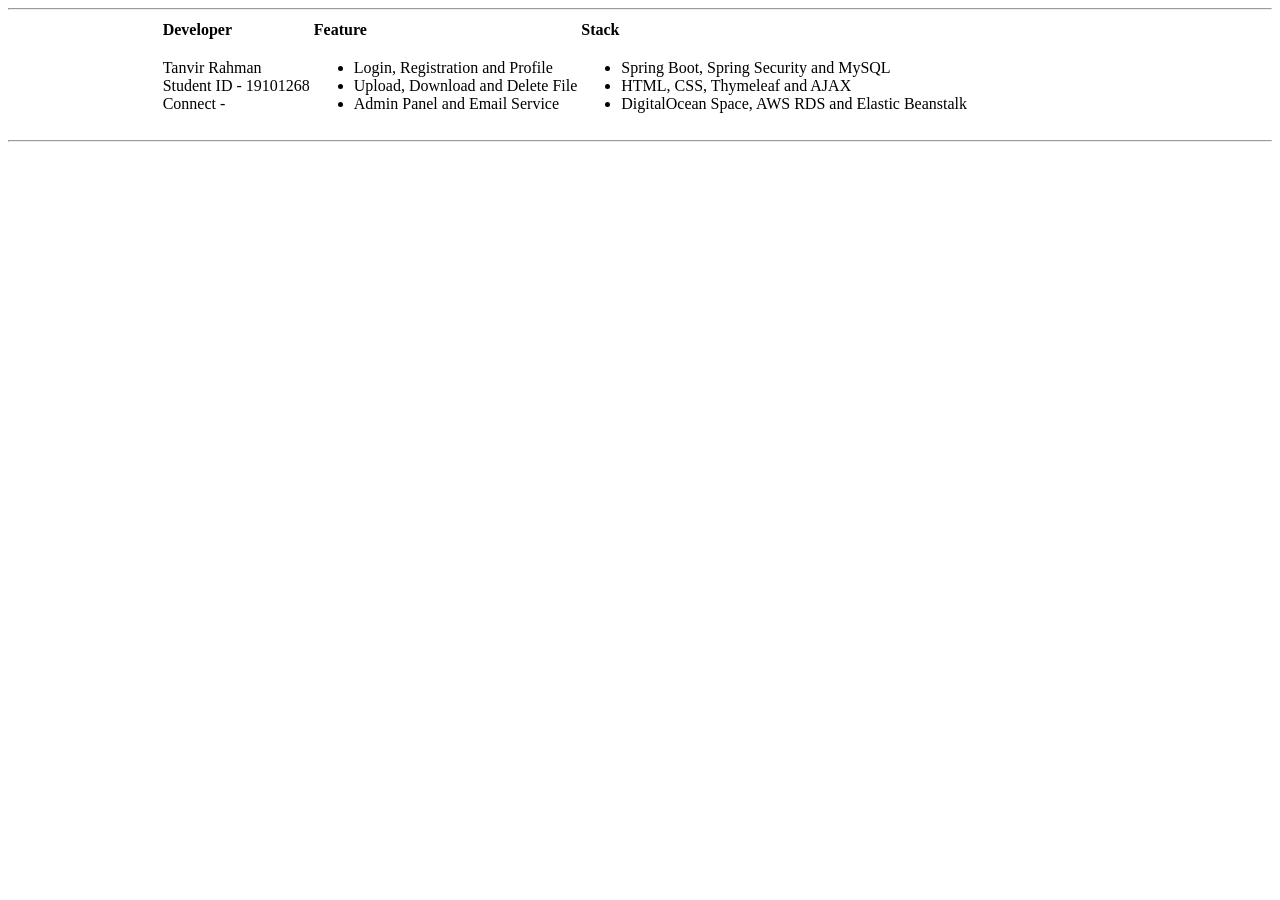
==== src/main/resources/templates/fragments/footer.html @ f58b3b16 "v1.0.0" ====
<!DOCTYPE html>
<html lang="en" xmlns="http://www.w3.org/1999/xhtml" xmlns:th="http://www.thymeleaf.org">
<body>
<footer th:fragment="footer">
    <hr/>
    <div style="margin-left: 12%;">
        <table id="footerTable">
            <thead>
            <tr>
                <td><b>Developer</b></td>
                <td><b>Feature</b></td>
                <td><b>Stack</b></td>
            </tr>
            </thead>

            <tbody>
            <td>
                <div>Tanvir Rahman</div>
                <div>Student ID - 19101268</div>
                <div class="flex-center">
                    Connect -
                    <a style="text-decoration: none" class="fa fa-github icon-3d underChange"
                       th:href="@{https://github.com/tanviranindo/}"
                       th:target="_blank"></a>

                    <a style="text-decoration: none" class="fa fa-linkedin icon-3d underChange"
                       th:href="@{https://www.linkedin.com/in/tanviranindo/}"
                       th:target="_blank"></a>

                    <a style="text-decoration: none" class="fa fa-google icon-3d underChange"
                       th:href="'mailto:' +'tanviranindo@gmail.com'"
                       th:target="_blank"></a>
                </div>
            </td>
            <td>
                <ul>
                    <li><i class="fa-solid fa-check"></i> Login, Registration and Profile</li>
                    <li><i class="fa-solid fa-check"></i> Upload, Download and Delete File</li>
                    <li><i class="fa-solid fa-check"></i> Admin Panel and Email Service</li>
                </ul>
            </td>
            <td>
                <ul>
                    <li><i class="fa-solid fa-arrow-right"></i> Spring Boot, Spring Security and MySQL</li>
                    <li><i class="fa-solid fa-arrow-right"></i> HTML, CSS, Thymeleaf and AJAX</li>
                    <li><i class="fa-solid fa-arrow-right"></i> DigitalOcean Space, AWS RDS and Elastic Beanstalk</li>
                </ul>
            </td>
            </tbody>
        </table>
    </div>
    <hr/>
</footer>
</body>
</html>
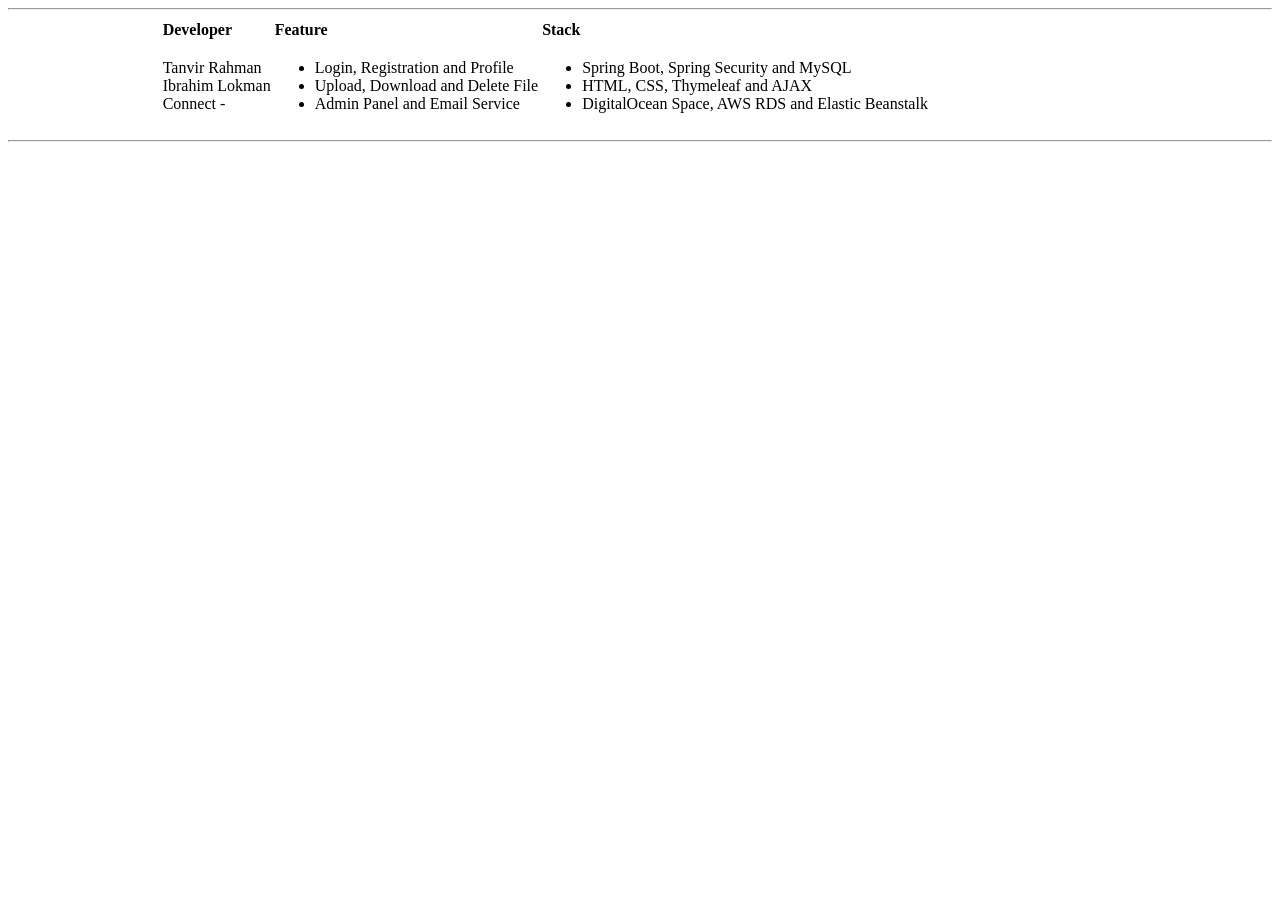
==== commit 1e033022: "v1.0.1" ====
--- a/src/main/resources/templates/fragments/footer.html
+++ b/src/main/resources/templates/fragments/footer.html
@@ -3,7 +3,7 @@
 <body>
 <footer th:fragment="footer">
     <hr/>
-    <div style="margin-left: 12%;">
+    <div style="padding-left: 12%; background-color: white;">
         <table id="footerTable">
             <thead>
             <tr>
@@ -16,7 +16,7 @@
             <tbody>
             <td>
                 <div>Tanvir Rahman</div>
-                <div>Student ID - 19101268</div>
+                <div>Ibrahim Lokman</div>
                 <div class="flex-center">
                     Connect -
                     <a style="text-decoration: none" class="fa fa-github icon-3d underChange"
@@ -41,7 +41,7 @@
             </td>
             <td>
                 <ul>
-                    <li><i class="fa-solid fa-arrow-right"></i> Spring Boot, Spring Security and MySQL</li>
+                    <li><i class="fa-solid fa-arrow-right"></i> Spring Boot, Spring Security and MySQL </li>
                     <li><i class="fa-solid fa-arrow-right"></i> HTML, CSS, Thymeleaf and AJAX</li>
                     <li><i class="fa-solid fa-arrow-right"></i> DigitalOcean Space, AWS RDS and Elastic Beanstalk</li>
                 </ul>
